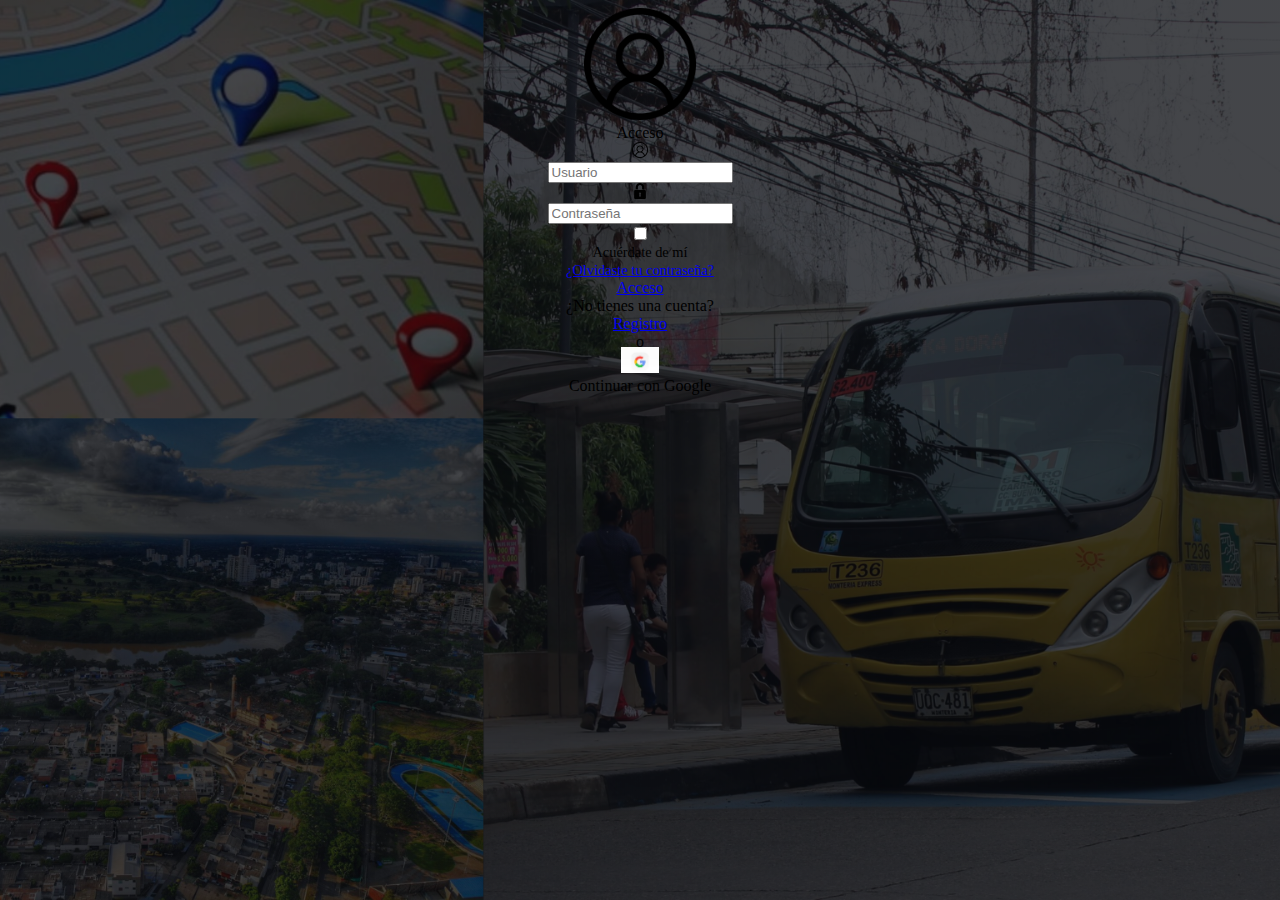
==== index.html @ 5a2bbfba "Version1" ====
<!DOCTYPE html>
<html lang="en">

<head>
  <meta charset="UTF-8" />
  <link rel="icon" type="image/x-icon" href="/assets/logo-vt.svg" />
  <meta http-equiv="X-UA-Compatible" content="IE=edge" />
  <meta name="viewport" content="width=device-width, initial-scale=1.0" />
  <title> Login </title>
  <link href="https://cdn.jsdelivr.net/npm/bootstrap@5.2.0/dist/css/bootstrap.min.css" rel="stylesheet"
    integrity="sha384-gH2yIJqKdNHPEq0n4Mqa/HGKIhSkIHeL5AyhkYV8i59U5AR6csBvApHHNl/vI1Bx" crossorigin="anonymous" />

  <style>
    body {
      background: linear-gradient(rgba(5, 7, 12, 0.75), rgba(5, 7, 12, 0.75)),
        url(./img/Login.png) no-repeat center fixed;
      background-size: cover;
      display: flex;
      flex-direction: column;
      justify-content: center;
      align-items: center;
      text-align: center;
      justify-content: center;
    }
  </style>
</head>


<body class="bg-info d-flex justify-content-center align-items-center vh-100">

  <div class="bg-white p-5 rounded-5 text-secondary shadow" style="width: 25rem">
    <div class="d-flex justify-content-center">
      <img src="img/003-usuario.png" alt="003-usuario" style="height: 7rem" />
    </div>
    <div class="text-center fs-1 fw-bold">Acceso</div>
    <div class="input-group mt-4">
      <div class="input-group-text bg-info">
        <img src="img/003-usuario.png" alt="003-usuario" style="height: 1rem" />
      </div>
      <input class="form-control bg-light" type="text" placeholder="Usuario" />
    </div>
    <div class="input-group mt-1">
      <div class="input-group-text bg-info">
        <img src="img/002-candado.png" alt="002-candado" style="height: 1rem" />
      </div>
      <input class="form-control bg-light" type="password" placeholder="Contraseña" />
    </div>
    <div class="d-flex justify-content-around mt-1">
      <div class="d-flex align-items-center gap-1">
        <input class="form-check-input" type="checkbox" />
        <div class="pt-1" style="font-size: 0.9rem"> Acuérdate de mí</div>
      </div>
      <div class="pt-1">
        <a href="#" class="text-decoration-none text-info fw-semibold fst-italic" style="font-size: 0.9rem">¿Olvidaste
          tu contraseña?</a>
      </div>
    </div>
    <div class="btn btn-info text-white w-100 mt-4 fw-semibold shadow-sm">
      <a href="./MetroAllTime.html"> Acceso</a>
    </div>
    <div class="d-flex gap-1 justify-content-center mt-1">
      <div>¿No tienes una cuenta?
      </div>
      <a href="./Registro.html" class="text-decoration-none text-info fw-semibold"> Registro</a>
    </div>
    <div class="p-3">
      <div class="border-bottom text-center" style="height: 0.9rem">
        <span class="bg-white px-3">o</span>
      </div>
    </div>
    <div class="btn d-flex gap-2 justify-content-center border mt-3 shadow-sm">
      <img src="img/google_f.avif" alt="google_f" style="height: 1.6rem" />
      <div class="fw-semibold text-secondary">Continuar con Google</div>
    </div>
  </div>
 </body>

</html>
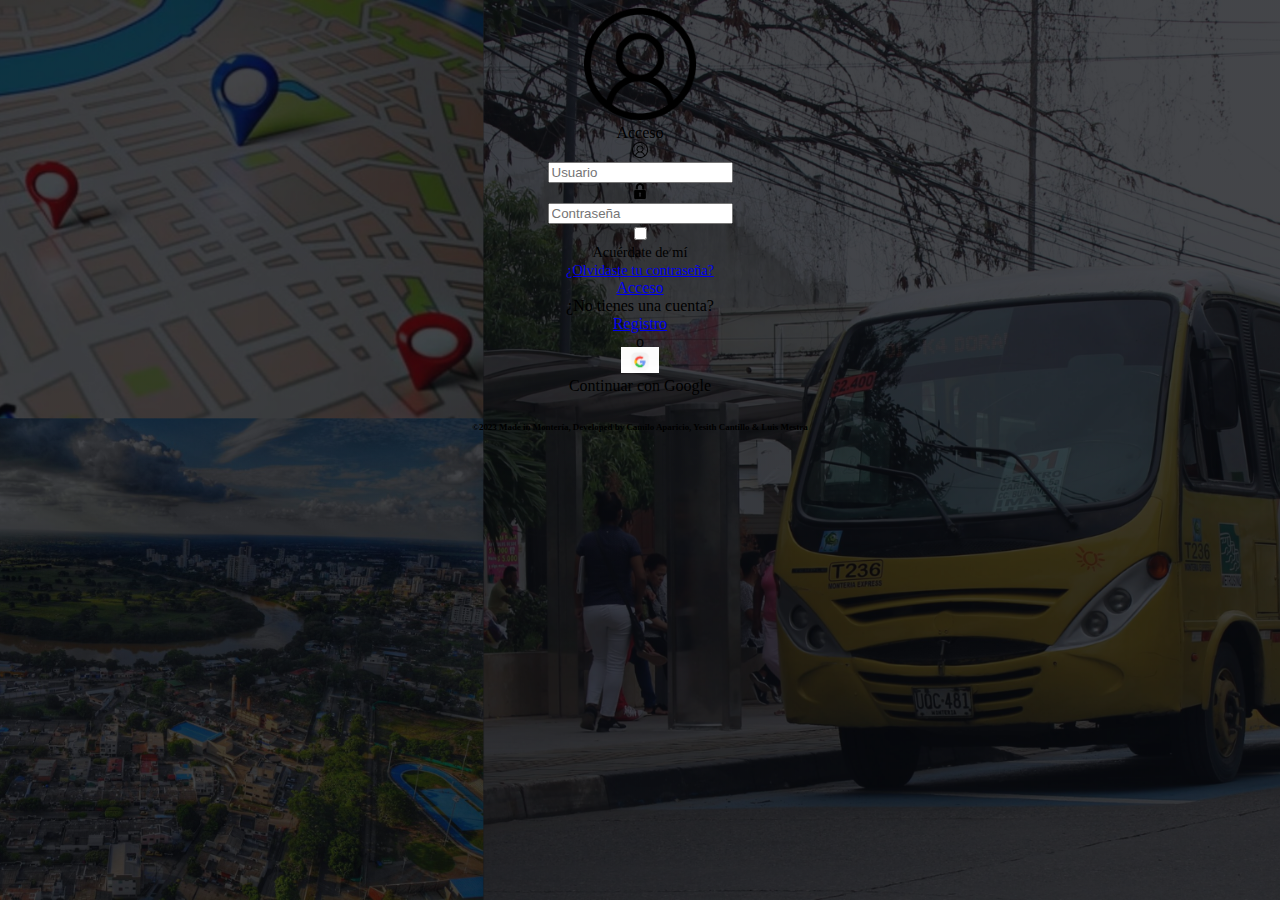
==== commit 3861fcb9: "version2" ====
--- a/index.html
+++ b/index.html
@@ -1,3 +1,6 @@
+<?php
+include("../conexion.php");
+?>
 <!DOCTYPE html>
 <html lang="en">
 
@@ -5,7 +8,7 @@
   <meta charset="UTF-8" />
   <link rel="icon" type="image/x-icon" href="/assets/logo-vt.svg" />
   <meta http-equiv="X-UA-Compatible" content="IE=edge" />
-  <meta name="viewport" content="width=device-width, initial-scale=1.0" />
+  <meta name="viewport" content="width=device-width, initial-scale=1.0">
   <title> Login </title>
   <link href="https://cdn.jsdelivr.net/npm/bootstrap@5.2.0/dist/css/bootstrap.min.css" rel="stylesheet"
     integrity="sha384-gH2yIJqKdNHPEq0n4Mqa/HGKIhSkIHeL5AyhkYV8i59U5AR6csBvApHHNl/vI1Bx" crossorigin="anonymous" />
@@ -73,6 +76,14 @@
       <div class="fw-semibold text-secondary">Continuar con Google</div>
     </div>
   </div>
- </body>
-
+</body>
+<footer>
+  <div>
+    <h6>
+      <p> <small>
+          <blockquote>©2023 Made in Montería, Developed by Camilo Aparicio, Yesith Cantillo & Luis Mestra</blockquote>
+        </small></p>
+    </h6>
+  </div>
+</footer>
 </html>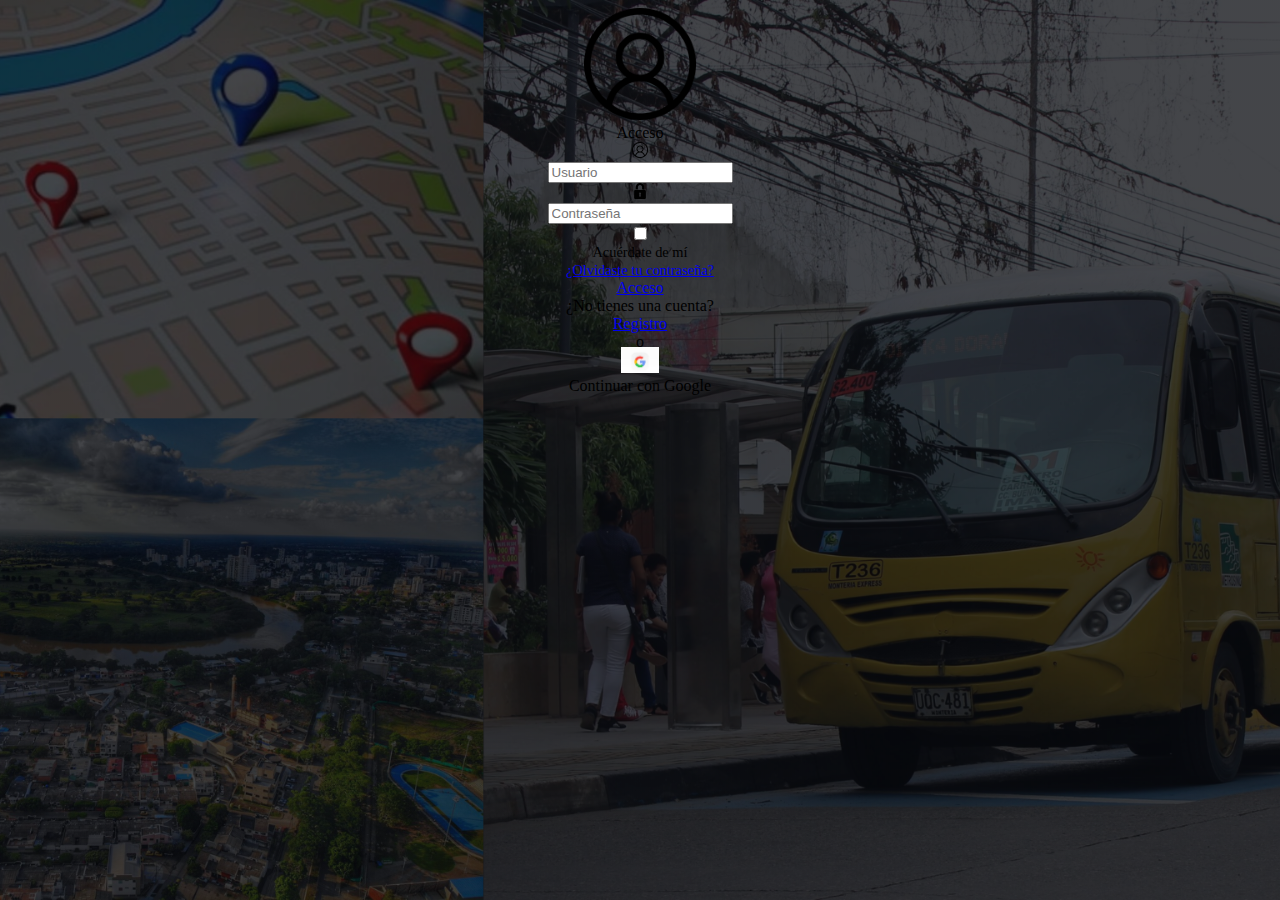
==== commit d4d43c40: "Update index.html" ====
--- a/index.html
+++ b/index.html
@@ -1,6 +1,3 @@
-<?php
-include("../conexion.php");
-?>
 <!DOCTYPE html>
 <html lang="en">
 
@@ -8,7 +5,7 @@
   <meta charset="UTF-8" />
   <link rel="icon" type="image/x-icon" href="/assets/logo-vt.svg" />
   <meta http-equiv="X-UA-Compatible" content="IE=edge" />
-  <meta name="viewport" content="width=device-width, initial-scale=1.0">
+  <meta name="viewport" content="width=device-width, initial-scale=1.0" />
   <title> Login </title>
   <link href="https://cdn.jsdelivr.net/npm/bootstrap@5.2.0/dist/css/bootstrap.min.css" rel="stylesheet"
     integrity="sha384-gH2yIJqKdNHPEq0n4Mqa/HGKIhSkIHeL5AyhkYV8i59U5AR6csBvApHHNl/vI1Bx" crossorigin="anonymous" />
@@ -76,14 +73,5 @@
       <div class="fw-semibold text-secondary">Continuar con Google</div>
     </div>
   </div>
-</body>
-<footer>
-  <div>
-    <h6>
-      <p> <small>
-          <blockquote>©2023 Made in Montería, Developed by Camilo Aparicio, Yesith Cantillo & Luis Mestra</blockquote>
-        </small></p>
-    </h6>
-  </div>
-</footer>
-</html>+ </body>
+</html> 
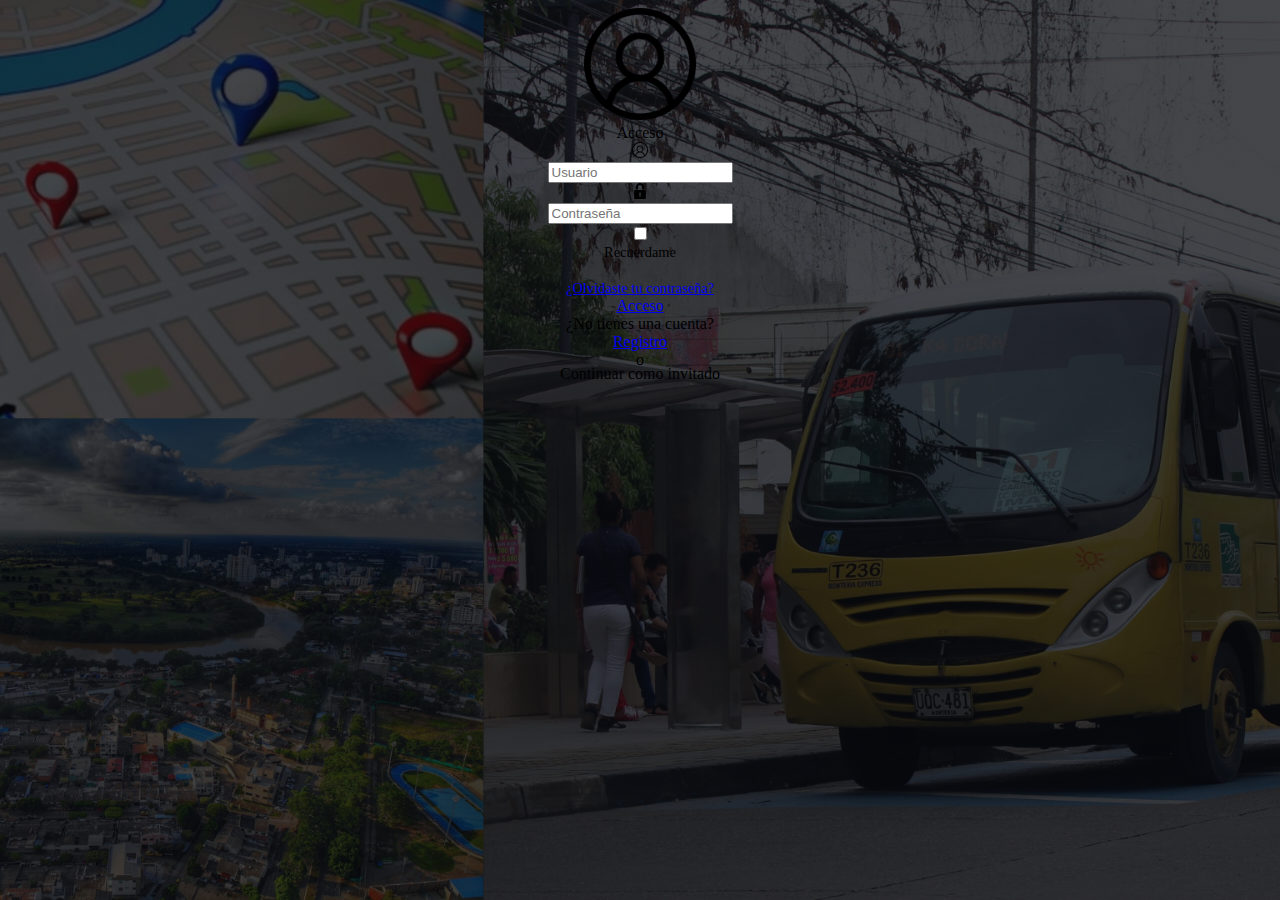
==== commit e8789180: "Soluciones" ====
--- a/index.html
+++ b/index.html
@@ -1,77 +1,78 @@
-<!DOCTYPE html>
-<html lang="en">
-
-<head>
-  <meta charset="UTF-8" />
-  <link rel="icon" type="image/x-icon" href="/assets/logo-vt.svg" />
-  <meta http-equiv="X-UA-Compatible" content="IE=edge" />
-  <meta name="viewport" content="width=device-width, initial-scale=1.0" />
-  <title> Login </title>
-  <link href="https://cdn.jsdelivr.net/npm/bootstrap@5.2.0/dist/css/bootstrap.min.css" rel="stylesheet"
-    integrity="sha384-gH2yIJqKdNHPEq0n4Mqa/HGKIhSkIHeL5AyhkYV8i59U5AR6csBvApHHNl/vI1Bx" crossorigin="anonymous" />
-
-  <style>
-    body {
-      background: linear-gradient(rgba(5, 7, 12, 0.75), rgba(5, 7, 12, 0.75)),
-        url(./img/Login.png) no-repeat center fixed;
-      background-size: cover;
-      display: flex;
-      flex-direction: column;
-      justify-content: center;
-      align-items: center;
-      text-align: center;
-      justify-content: center;
-    }
-  </style>
-</head>
-
-
-<body class="bg-info d-flex justify-content-center align-items-center vh-100">
-
-  <div class="bg-white p-5 rounded-5 text-secondary shadow" style="width: 25rem">
-    <div class="d-flex justify-content-center">
-      <img src="img/003-usuario.png" alt="003-usuario" style="height: 7rem" />
-    </div>
-    <div class="text-center fs-1 fw-bold">Acceso</div>
-    <div class="input-group mt-4">
-      <div class="input-group-text bg-info">
-        <img src="img/003-usuario.png" alt="003-usuario" style="height: 1rem" />
-      </div>
-      <input class="form-control bg-light" type="text" placeholder="Usuario" />
-    </div>
-    <div class="input-group mt-1">
-      <div class="input-group-text bg-info">
-        <img src="img/002-candado.png" alt="002-candado" style="height: 1rem" />
-      </div>
-      <input class="form-control bg-light" type="password" placeholder="Contraseña" />
-    </div>
-    <div class="d-flex justify-content-around mt-1">
-      <div class="d-flex align-items-center gap-1">
-        <input class="form-check-input" type="checkbox" />
-        <div class="pt-1" style="font-size: 0.9rem"> Acuérdate de mí</div>
-      </div>
-      <div class="pt-1">
-        <a href="#" class="text-decoration-none text-info fw-semibold fst-italic" style="font-size: 0.9rem">¿Olvidaste
-          tu contraseña?</a>
-      </div>
-    </div>
-    <div class="btn btn-info text-white w-100 mt-4 fw-semibold shadow-sm">
-      <a href="./MetroAllTime.html"> Acceso</a>
-    </div>
-    <div class="d-flex gap-1 justify-content-center mt-1">
-      <div>¿No tienes una cuenta?
-      </div>
-      <a href="./Registro.html" class="text-decoration-none text-info fw-semibold"> Registro</a>
-    </div>
-    <div class="p-3">
-      <div class="border-bottom text-center" style="height: 0.9rem">
-        <span class="bg-white px-3">o</span>
-      </div>
-    </div>
-    <div class="btn d-flex gap-2 justify-content-center border mt-3 shadow-sm">
-      <img src="img/google_f.avif" alt="google_f" style="height: 1.6rem" />
-      <div class="fw-semibold text-secondary">Continuar con Google</div>
-    </div>
-  </div>
- </body>
-</html> 
+<!DOCTYPE html>
+<html lang="en">
+
+<head>
+  <meta charset="UTF-8" />
+  <link rel="icon" type="image/x-icon" href="/assets/logo-vt.svg" />
+  <meta http-equiv="X-UA-Compatible" content="IE=edge" />
+  <meta name="viewport" content="width=device-width, initial-scale=1.0" />
+  <title> Login </title>
+  <link href="https://cdn.jsdelivr.net/npm/bootstrap@5.2.0/dist/css/bootstrap.min.css" rel="stylesheet"
+    integrity="sha384-gH2yIJqKdNHPEq0n4Mqa/HGKIhSkIHeL5AyhkYV8i59U5AR6csBvApHHNl/vI1Bx" crossorigin="anonymous" />
+
+  <style>
+    body {
+      background: linear-gradient(rgba(5, 7, 12, 0.75), rgba(5, 7, 12, 0.75)),
+        url(./img/Login.png) no-repeat center fixed;
+      background-size: cover;
+      display: flex;
+      flex-direction: column;
+      justify-content: center;
+      align-items: center;
+      text-align: center;
+      justify-content: center;
+    }
+  </style>
+</head>
+
+
+<body class="bg-info d-flex justify-content-center align-items-center vh-100">
+
+  <div class="bg-white p-5 rounded-5 text-secondary shadow" style="width: 25rem">
+    <div class="d-flex justify-content-center">
+      <img src="img/003-usuario.png" alt="003-usuario" style="height: 7rem" />
+    </div>
+    <div class="text-center fs-1 fw-bold">Acceso</div>
+    <div class="input-group mt-4">
+      <div class="input-group-text bg-info">
+        <img src="img/003-usuario.png" alt="003-usuario" style="height: 1rem" />
+      </div>
+      <input class="form-control bg-light" type="text" placeholder="Usuario" />
+    </div>
+    <div class="input-group mt-1">
+      <div class="input-group-text bg-info">
+        <img src="img/002-candado.png" alt="002-candado" style="height: 1rem" />
+      </div>
+      <input class="form-control bg-light" type="password" placeholder="Contraseña" />
+    </div>
+    <div class="d-flex justify-content-around mt-1">
+      <div class="d-flex align-items-center gap-1">
+        <input class="form-check-input" type="checkbox" />
+        <div class="pt-1" style="font-size: 0.9rem"> Recuerdame </div>
+      </div><br>
+      <div class="pt-1">
+        <a href="#" class="text-decoration-none text-info fw-semibold fst-italic" style="font-size: 0.9rem">¿Olvidaste
+          tu contraseña?</a>
+      </div>
+    </div>
+    <div class="btn btn-info text-white w-100 mt-4 fw-semibold shadow-sm">
+      <a href="./MetroAllTime.html"> Acceso</a>
+    </div>
+    <div class="d-flex gap-1 justify-content-center mt-1">
+      <div>¿No tienes una cuenta?
+      </div>
+      <a href="./Registro.html" class="text-decoration-none text-info fw-semibold"> Registro</a>
+    </div>
+    <div class="p-3">
+      <div class="border-bottom text-center" style="height: 0.9rem">
+        <span class="bg-white px-3">o</span>
+      </div>
+    </div>
+    <div class="btn d-flex gap-2 justify-content-center border mt-3 shadow-sm">
+     <!--<img src="img/google_f.avif" alt="google_f" style="height: 1.6rem" />-->
+      <div class="fw-semibold text-secondary">Continuar como invitado</div>
+    </div>
+  </div>
+ </body>
+
+</html>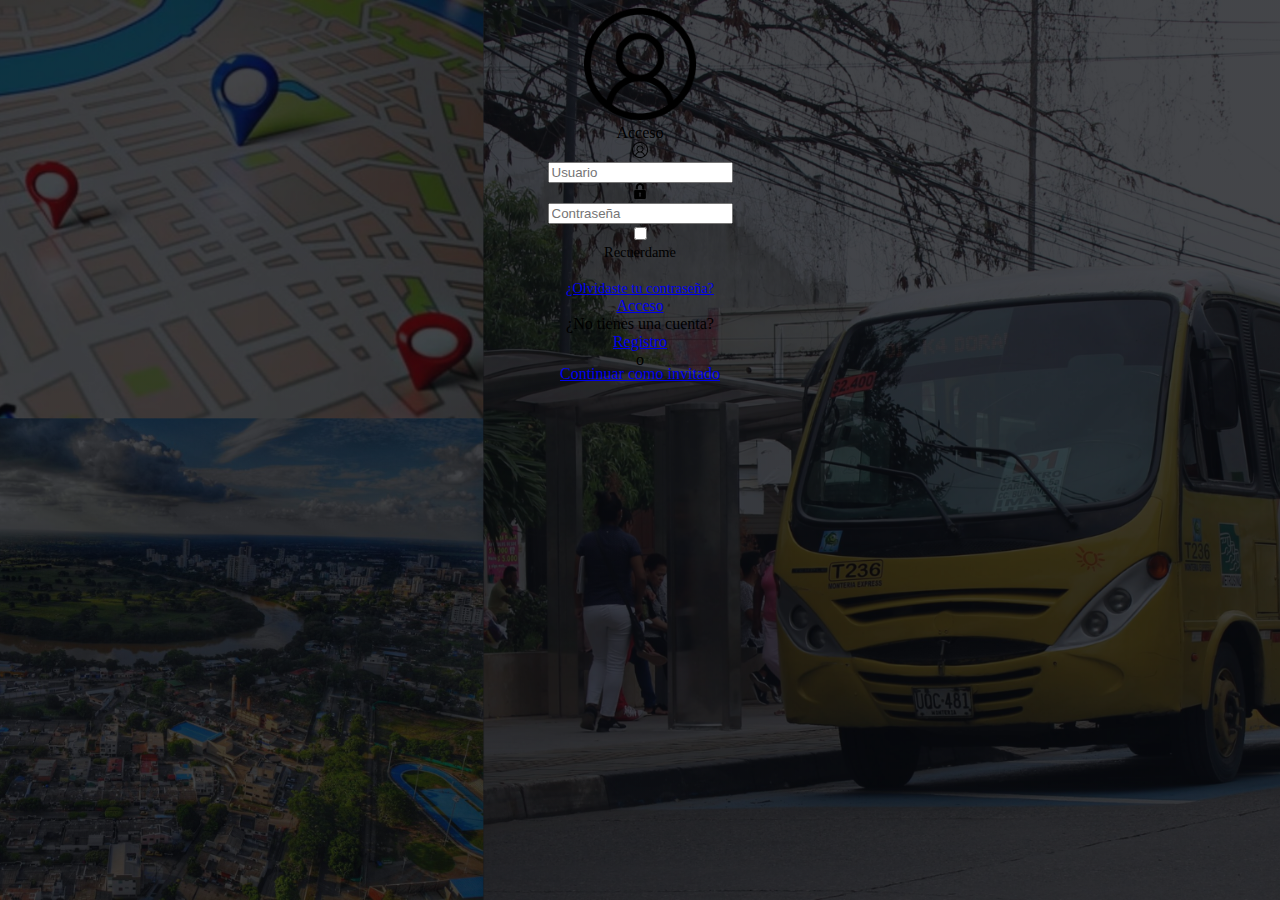
==== commit db2d5f18: "Soluciones" ====
--- a/index.html
+++ b/index.html
@@ -70,7 +70,7 @@
     </div>
     <div class="btn d-flex gap-2 justify-content-center border mt-3 shadow-sm">
      <!--<img src="img/google_f.avif" alt="google_f" style="height: 1.6rem" />-->
-      <div class="fw-semibold text-secondary">Continuar como invitado</div>
+      <div class="fw-semibold text-secondary"> <a href="./MetroAllTime.html">Continuar como invitado</a></div>
     </div>
   </div>
  </body>
